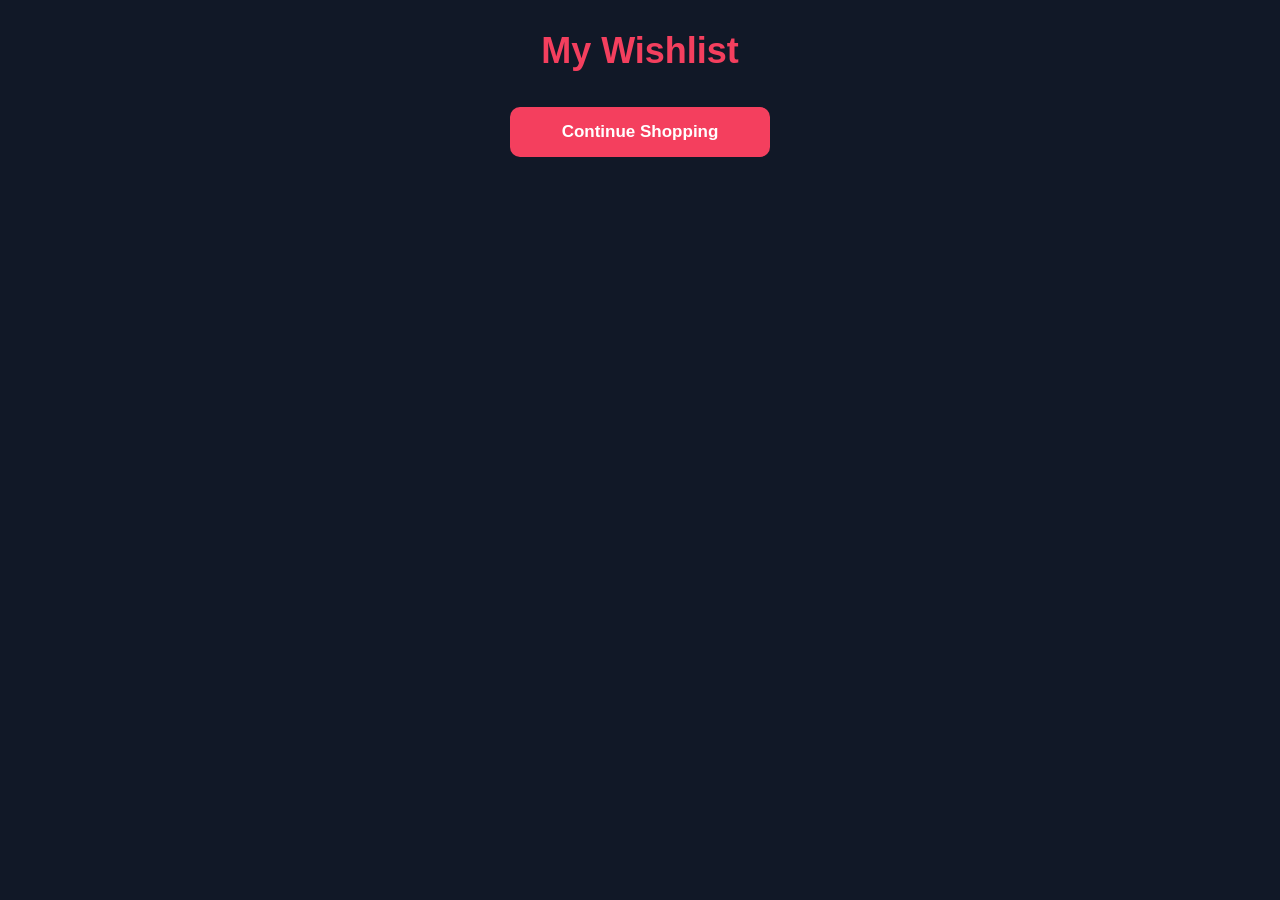
==== src/main/resources/static/wishlist.html @ d499ab83 "Initial commit" ====
<!DOCTYPE html>
<html>

<head>
    <title>My Wishlist</title>

    <style>
        * {
            margin: 0;
            padding: 0;
            box-sizing: border-box;
            font-family: Arial, sans-serif;
        }

        body {
            background: #111827;
            color: #fff;
            padding: 30px;
        }

        h1 {
            text-align: center;
            color: #f43f5e;
            margin-bottom: 30px;
            font-size: 36px;
        }

        #wishlistItems {
            max-width: 900px;
            margin: auto;
        }

        .wishlist-item {
            background: #1f2937;
            border-radius: 12px;
            padding: 20px;
            margin-bottom: 20px;

            display: flex;
            justify-content: space-between;
            align-items: center;
            gap: 20px;

            box-shadow: 0 4px 12px rgba(0, 0, 0, .35);

            transition: .3s;
        }

        .wishlist-item:hover {
            transform: translateY(-4px);
        }

        .product-info {
            flex: 1;
        }

        .product-info h3 {
            font-size: 22px;
            margin-bottom: 8px;
            color: #fff;
        }

        .product-info p {
            color: #fbbf24;
            font-size: 19px;
            font-weight: bold;
        }

        .button-group {
            display: flex;
            gap: 10px;
            flex-wrap: wrap;
        }

        .cart-btn {
            background: #10b981;
            color: #fff;
            border: none;
            padding: 12px 18px;
            border-radius: 8px;
            cursor: pointer;
            font-size: 15px;
            font-weight: bold;
            transition: .3s;
        }

        .cart-btn:hover {
            background: #059669;
        }

        .delete-btn {
            background: #ef4444;
            color: #fff;
            border: none;
            padding: 12px 18px;
            border-radius: 8px;
            cursor: pointer;
            font-size: 15px;
            font-weight: bold;
            transition: .3s;
        }

        .delete-btn:hover {
            background: #dc2626;
        }

        .continue-btn {
            display: block;
            width: 260px;
            margin: 35px auto 0;
            text-align: center;

            background: #f43f5e;
            color: #fff;

            padding: 15px;
            text-decoration: none;
            border-radius: 10px;

            font-size: 17px;
            font-weight: bold;

            transition: .3s;
        }

        .continue-btn:hover {
            background: #e11d48;
        }

        /* ---------- Tablet ---------- */

        @media (max-width:768px) {

            body {
                padding: 15px;
                align-items: flex-start;
            }

            .container {
                width: 100%;
                max-width: 100%;
                padding: 24px;
                border-radius: 12px;
            }

            h1 {
                font-size: 30px;
            }

            button {
                width: 100%;
            }

        }

        /* ---------- Mobile ---------- */

        @media(max-width:480px) {

            body {
                padding: 12px;
            }

            h1 {
                font-size: 26px;
                margin-bottom: 20px;
            }

            .wishlist-item {
                padding: 15px;
                gap: 15px;
            }

            .product-info h3 {
                font-size: 18px;
            }

            .product-info p {
                font-size: 16px;
            }

            .button-group {
                flex-direction: column;
            }

            .cart-btn,
            .delete-btn {
                width: 100%;
                margin: 0;
                padding: 13px;
                font-size: 15px;
            }

            .continue-btn {
                width: 100%;
                max-width: none;
                padding: 14px;
                font-size: 16px;
            }

        }

        @media (max-width:480px) {

            body {
                padding: 10px;
            }

            .container {
                width: 100%;
                padding: 18px;
                border-radius: 10px;
            }

            h1 {
                font-size: 26px;
            }

            input,
            textarea {
                font-size: 16px;
            }

        }
    </style>

</head>

<body>

    <h1>My Wishlist</h1>

    <div id="wishlistItems"></div>

    <a href="index.html" class="continue-btn">
        Continue Shopping
    </a>

    <script src="js/script.js"></script>
    <script src="./assets/js/wishlist.js"></script>

</body>

</html>
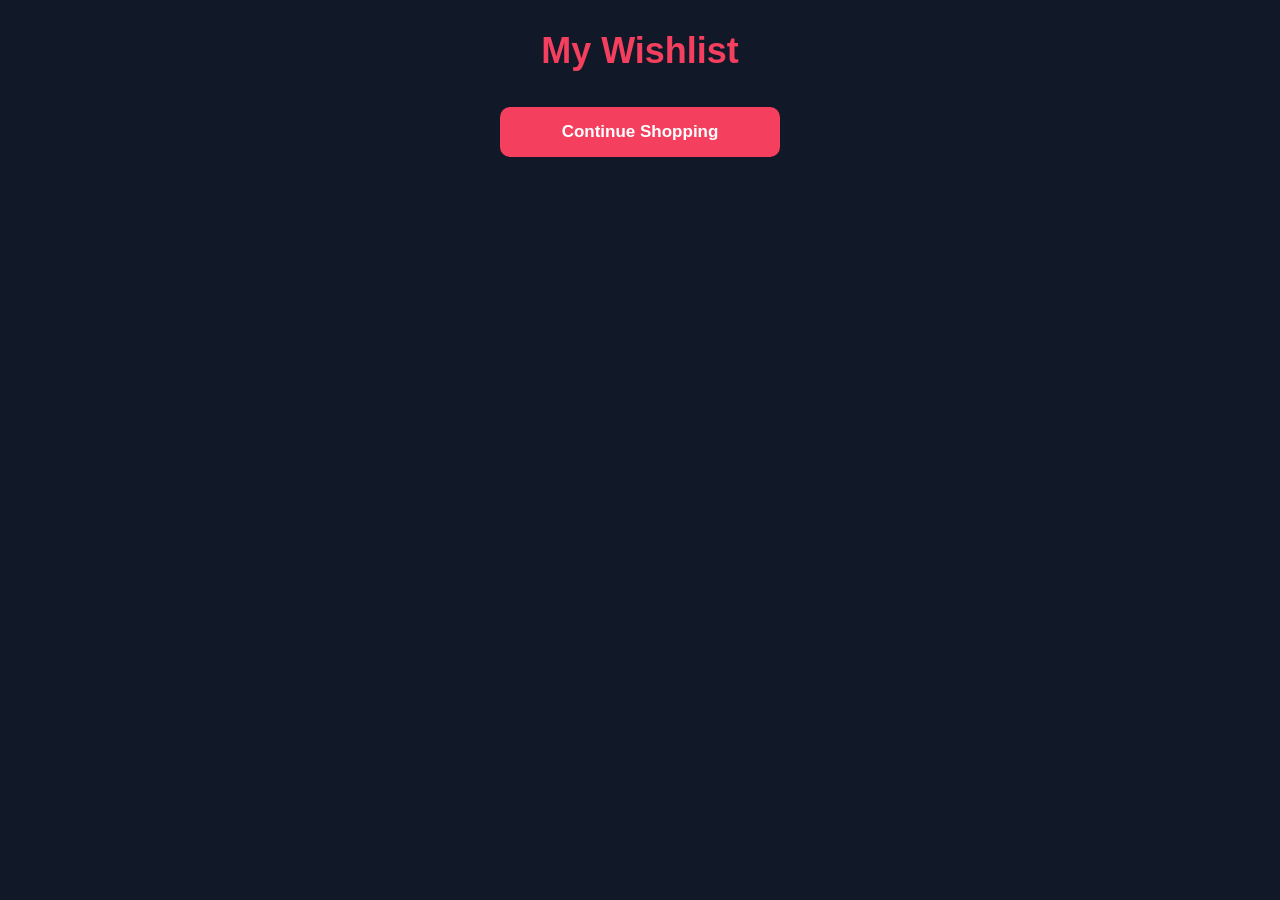
==== commit 79857235: "Improve responsive design for cart and wishlist pages" ====
--- a/src/main/resources/static/wishlist.html
+++ b/src/main/resources/static/wishlist.html
@@ -3,6 +3,7 @@
 
 <head>
     <title>My Wishlist</title>
+    <meta name="viewport" content="width=device-width, initial-scale=1.0">
 
     <style>
         * {
@@ -26,20 +27,30 @@
         }
 
         #wishlistItems {
-            max-width: 900px;
+            width: 100%;
+            max-width: 950px;
             margin: auto;
         }
 
         .wishlist-item {
+
             background: #1f2937;
+
             border-radius: 12px;
+
             padding: 20px;
+
             margin-bottom: 20px;
 
             display: flex;
+
             justify-content: space-between;
+
             align-items: center;
-            gap: 20px;
+
+            gap: 25px;
+
+            flex-wrap: wrap;
 
             box-shadow: 0 4px 12px rgba(0, 0, 0, .35);
 
@@ -47,178 +58,217 @@
         }
 
         .wishlist-item:hover {
+
             transform: translateY(-4px);
         }
 
         .product-info {
+
             flex: 1;
+            min-width: 220px;
         }
 
         .product-info h3 {
+
+            color: #fff;
+
             font-size: 22px;
-            margin-bottom: 8px;
-            color: #fff;
+
+            margin-bottom: 10px;
         }
 
         .product-info p {
+
             color: #fbbf24;
-            font-size: 19px;
+
+            font-size: 20px;
+
             font-weight: bold;
         }
 
         .button-group {
+
             display: flex;
-            gap: 10px;
+
+            gap: 12px;
+
             flex-wrap: wrap;
         }
 
         .cart-btn {
+
             background: #10b981;
-            color: #fff;
+
+            color: #fff;
+
             border: none;
-            padding: 12px 18px;
+
+            padding: 12px 20px;
+
             border-radius: 8px;
+
             cursor: pointer;
+
             font-size: 15px;
-            font-weight: bold;
+
+            font-weight: bold;
+
             transition: .3s;
         }
 
         .cart-btn:hover {
+
             background: #059669;
         }
 
         .delete-btn {
+
             background: #ef4444;
-            color: #fff;
+
+            color: #fff;
+
             border: none;
-            padding: 12px 18px;
+
+            padding: 12px 20px;
+
             border-radius: 8px;
+
             cursor: pointer;
+
             font-size: 15px;
-            font-weight: bold;
+
+            font-weight: bold;
+
             transition: .3s;
         }
 
         .delete-btn:hover {
+
             background: #dc2626;
         }
 
         .continue-btn {
+
             display: block;
-            width: 260px;
+
+            width: 280px;
+
             margin: 35px auto 0;
+
             text-align: center;
 
             background: #f43f5e;
+
             color: #fff;
 
             padding: 15px;
+
             text-decoration: none;
+
             border-radius: 10px;
 
             font-size: 17px;
+
             font-weight: bold;
 
             transition: .3s;
         }
 
         .continue-btn:hover {
+
             background: #e11d48;
         }
 
-        /* ---------- Tablet ---------- */
-
+        /* ===========================
+   Responsive Wishlist Fix
+   =========================== */
+
+        /* Button container (works without changing JS) */
+        .wishlist-item>div:last-child {
+            display: flex;
+            gap: 12px;
+            flex-wrap: wrap;
+            justify-content: flex-end;
+            align-items: center;
+        }
+
+        /* Tablet */
         @media (max-width:768px) {
+
+            body {
+                padding: 20px;
+            }
+
+            .wishlist-item {
+                flex-direction: column;
+                align-items: stretch;
+                gap: 18px;
+            }
+
+            .product-info {
+                width: 100%;
+                text-align: left;
+            }
+
+            .wishlist-item>div:last-child {
+                width: 100%;
+                display: flex;
+                gap: 12px;
+            }
+
+            .wishlist-item>div:last-child button {
+                flex: 1;
+            }
+
+        }
+
+        /* Mobile */
+        @media (max-width:480px) {
 
             body {
                 padding: 15px;
-                align-items: flex-start;
-            }
-
-            .container {
-                width: 100%;
-                max-width: 100%;
-                padding: 24px;
-                border-radius: 12px;
             }
 
             h1 {
-                font-size: 30px;
-            }
-
-            button {
-                width: 100%;
-            }
-
-        }
-
-        /* ---------- Mobile ---------- */
-
-        @media(max-width:480px) {
-
-            body {
-                padding: 12px;
-            }
-
-            h1 {
-                font-size: 26px;
-                margin-bottom: 20px;
+                font-size: 24px;
             }
 
             .wishlist-item {
-                padding: 15px;
-                gap: 15px;
+                padding: 18px;
+                gap: 18px;
+            }
+
+            .product-info {
+                width: 100%;
+                text-align: center;
             }
 
             .product-info h3 {
+                font-size: 20px;
+            }
+
+            .product-info p {
                 font-size: 18px;
             }
 
-            .product-info p {
-                font-size: 16px;
-            }
-
-            .button-group {
+            .wishlist-item>div:last-child {
+
+                width: 100%;
+
+                display: flex;
+
                 flex-direction: column;
-            }
-
-            .cart-btn,
-            .delete-btn {
-                width: 100%;
-                margin: 0;
-                padding: 13px;
-                font-size: 15px;
+
+                gap: 12px;
+            }
+
+            .wishlist-item>div:last-child button {
+
+                width: 100%;
             }
 
             .continue-btn {
                 width: 100%;
-                max-width: none;
-                padding: 14px;
-                font-size: 16px;
-            }
-
-        }
-
-        @media (max-width:480px) {
-
-            body {
-                padding: 10px;
-            }
-
-            .container {
-                width: 100%;
-                padding: 18px;
-                border-radius: 10px;
-            }
-
-            h1 {
-                font-size: 26px;
-            }
-
-            input,
-            textarea {
-                font-size: 16px;
             }
 
         }
